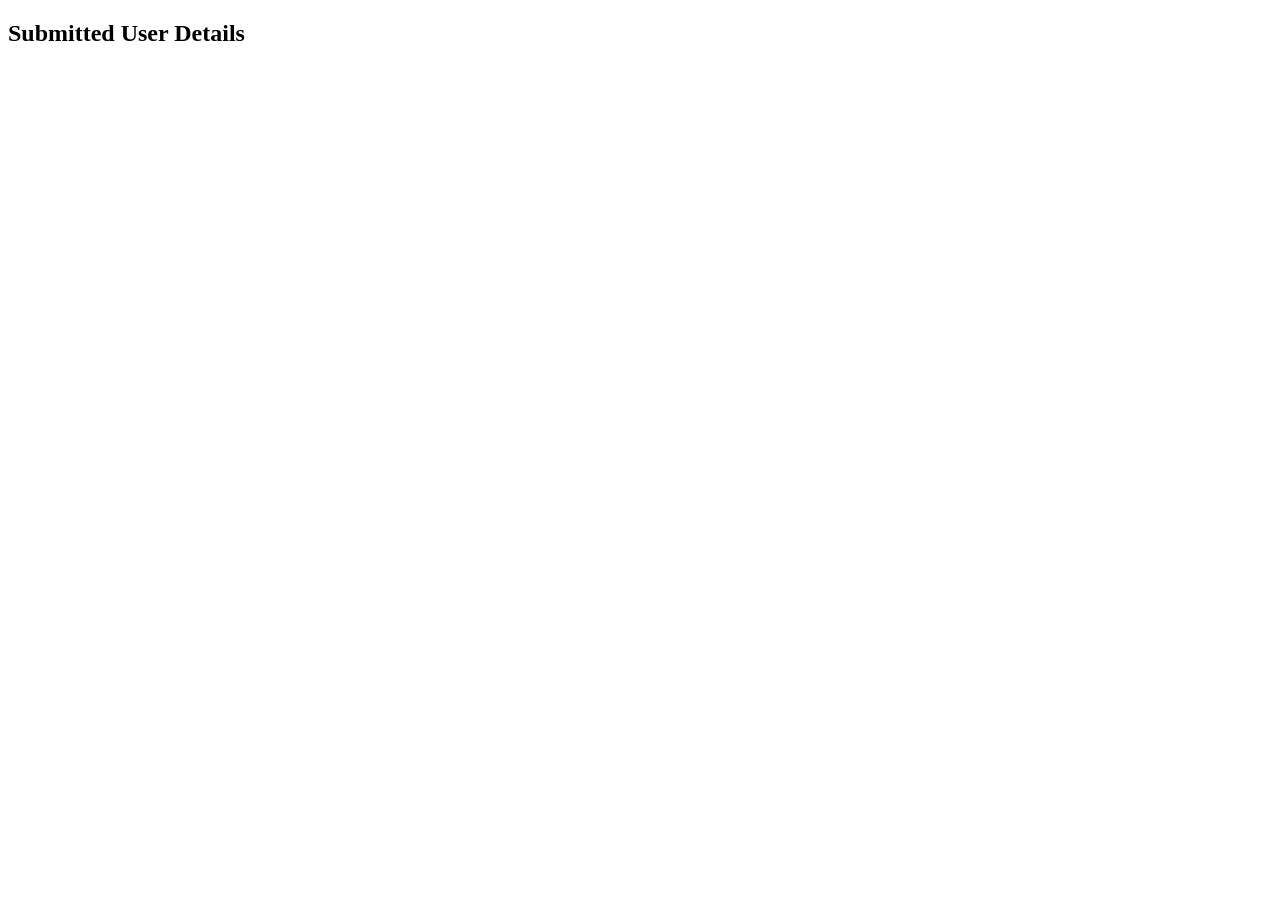
==== display.html @ f944b383 "Lab 8 completed" ====
<!DOCTYPE html>
<html>
<head>
    <title>User Details</title>
</head>
<body>

    <h2>Submitted User Details</h2>

    <div id="details"></div>

    <script>
        let user = JSON.parse(localStorage.getItem("userData"));

        if (user) {
            document.getElementById("details").innerHTML = `
                <p>Name: ${user.name}</p>
                <p>Gender: ${user.gender}</p>
                <p>Mobile: ${user.mobile}</p>
                <p>Email: ${user.email}</p>
                <p>City: ${user.city}</p>
                <p>State: ${user.state}</p>
                <p>Country: ${user.country}</p>
            `;
        }
    </script>

</body>
</html>
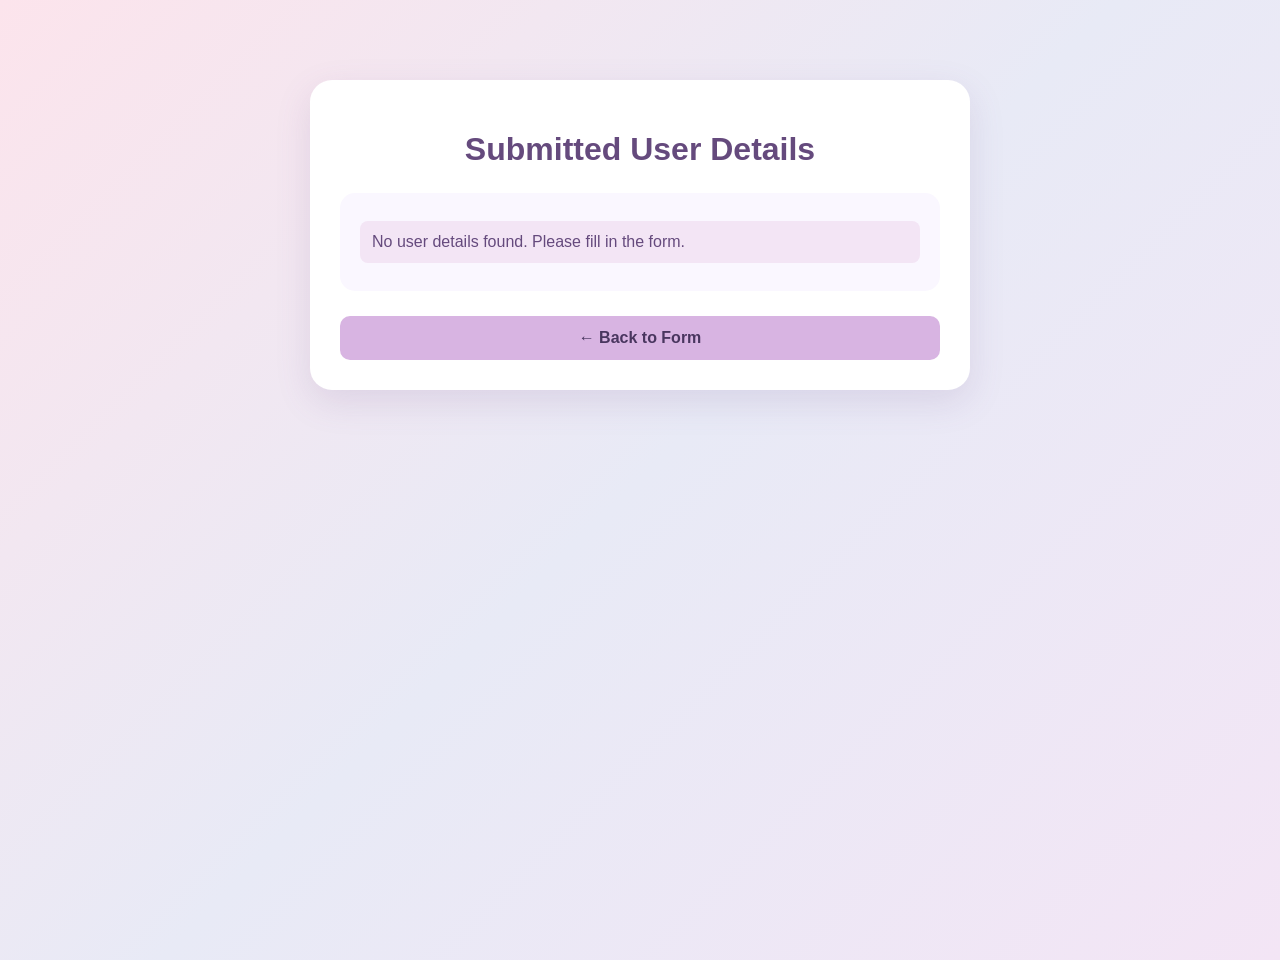
==== commit 40b4e3e3: "Improve Lab 8 form UI" ====
--- a/display.html
+++ b/display.html
@@ -1,28 +1,91 @@
 
 <!DOCTYPE html>
-<html>
+<html lang="en">
 <head>
-    <title>User Details</title>
+    <meta charset="UTF-8">
+    <meta name="viewport" content="width=device-width, initial-scale=1.0">
+    <title>Submitted User Details</title>
+
+    <style>
+        body {
+            margin: 0;
+            padding: 30px 15px;
+            font-family: Arial, sans-serif;
+            background: linear-gradient(135deg, #fce4ec, #e8eaf6, #f3e5f5);
+            min-height: 100vh;
+        }
+
+        .container {
+            max-width: 600px;
+            margin: 50px auto;
+            padding: 30px;
+            background: white;
+            border-radius: 22px;
+            box-shadow: 0 12px 35px rgba(120, 90, 150, 0.15);
+        }
+
+        h1 {
+            text-align: center;
+            color: #654a7d;
+        }
+
+        .details {
+            margin-top: 25px;
+            padding: 20px;
+            background: #faf7ff;
+            border-radius: 15px;
+        }
+
+        .details p {
+            padding: 12px;
+            margin: 8px 0;
+            background: #f3e5f5;
+            border-radius: 8px;
+            color: #654a7d;
+        }
+
+        a {
+            display: block;
+            text-align: center;
+            margin-top: 25px;
+            padding: 13px;
+            background: #d8b4e2;
+            color: #49365f;
+            text-decoration: none;
+            font-weight: bold;
+            border-radius: 10px;
+        }
+    </style>
 </head>
+
 <body>
 
-    <h2>Submitted User Details</h2>
+    <div class="container">
 
-    <div id="details"></div>
+        <h1>Submitted User Details</h1>
+
+        <div class="details" id="details"></div>
+
+        <a href="index.html">← Back to Form</a>
+
+    </div>
 
     <script>
         let user = JSON.parse(localStorage.getItem("userData"));
 
         if (user) {
             document.getElementById("details").innerHTML = `
-                <p>Name: ${user.name}</p>
-                <p>Gender: ${user.gender}</p>
-                <p>Mobile: ${user.mobile}</p>
-                <p>Email: ${user.email}</p>
-                <p>City: ${user.city}</p>
-                <p>State: ${user.state}</p>
-                <p>Country: ${user.country}</p>
+                <p><strong>Name:</strong> ${user.name}</p>
+                <p><strong>Gender:</strong> ${user.gender}</p>
+                <p><strong>Mobile:</strong> ${user.mobile}</p>
+                <p><strong>Email:</strong> ${user.email}</p>
+                <p><strong>City:</strong> ${user.city}</p>
+                <p><strong>State:</strong> ${user.state}</p>
+                <p><strong>Country:</strong> ${user.country}</p>
             `;
+        } else {
+            document.getElementById("details").innerHTML =
+                "<p>No user details found. Please fill in the form.</p>";
         }
     </script>
 
